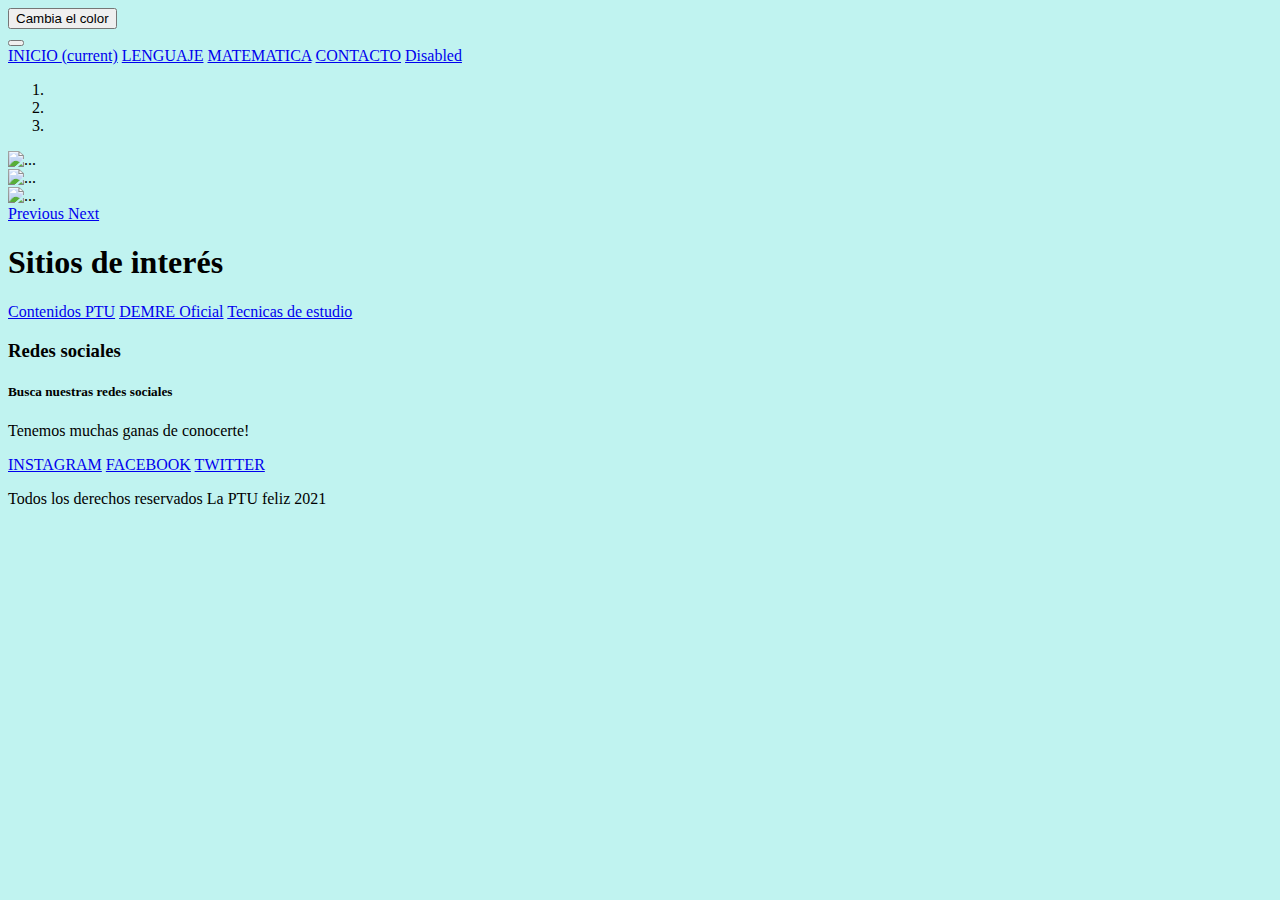
==== index.html @ 7d97dc7a "Cambios 11-09" ====
<!DOCTYPE html>
<html lang="es">
<head>
    <meta charset="UTF-8">
    <meta http-equiv="X-UA-Compatible" content="IE=edge">
    <meta name="viewport" content="width=device-width, initial-scale=1.0">
   <link rel="stylesheet" href="https://cdn.jsdelivr.net/npm/bootstrap@4.6.0/dist/css/bootstrap.min.css" integrity="sha384-B0vP5xmATw1+K9KRQjQERJvTumQW0nPEzvF6L/Z6nronJ3oUOFUFpCjEUQouq2+l" crossorigin="anonymous">
   <link rel="stylesheet" href="estilo.css"/>
   <script src="https://code.jquery.com/jquery-3.5.1.slim.min.js" integrity="sha384-DfXdz2htPH0lsSSs5nCTpuj/zy4C+OGpamoFVy38MVBnE+IbbVYUew+OrCXaRkfj" crossorigin="anonymous"></script>
    <script src="https://cdn.jsdelivr.net/npm/bootstrap@4.6.0/dist/js/bootstrap.bundle.min.js" integrity="sha384-Piv4xVNRyMGpqkS2by6br4gNJ7DXjqk09RmUpJ8jgGtD7zP9yug3goQfGII0yAns" crossorigin="anonymous"></script>
    
<title>LA PTU FELIZ</title>
</head>
<body>
<button onclick="newColor()">Cambia el color</button>
 <nav class="navbar navbar-expand-lg navbar-light bg-info">
        <a class="navbar-brand" href="#"></a>
        <button class="navbar-toggler" type="button" data-toggle="collapse" data-target="#navbarNavAltMarkup" aria-controls="navbarNavAltMarkup" aria-expanded="false" aria-label="Toggle navigation">
          <span class="navbar-toggler-icon"></span>
        </button>
        <div class="collapse navbar-collapse" id="navbarNavAltMarkup">
          <div class="navbar-nav">
            <a class="nav-link active" href="index.html">INICIO <span class="sr-only">(current)</span></a>
            <a class="nav-link" href="lenguaje.html">LENGUAJE</a>
            <a class="nav-link" href="Matemtica.html">MATEMATICA</a>
            <a class="nav-link" href="contacto.html">CONTACTO</a>
            <a class="nav-link disabled" href="#" tabindex="-1" aria-disabled="true">Disabled</a>
          </div>
        </div>
      </nav>
  <div class="container">
    <div id="carouselExampleIndicators" class="carousel slide" data-ride="carousel">
      <ol class="carousel-indicators">
        <li data-target="#carouselExampleIndicators" data-slide-to="0" class="active"></li>
        <li data-target="#carouselExampleIndicators" data-slide-to="1"></li>
      
        <li data-target="#carouselExampleIndicators" data-slide-to="2"></li>
      </ol>
      <div class="carousel-inner">
        <div class="carousel-item active">
          <img src="https://admision.utem.cl/wp-content/uploads/2016/08/psu.jpg" class="d-block w-100" alt="...">
        </div>
        <div class="carousel-item">
          <img src="https://pbs.twimg.com/media/Ez7SssiX0AM0etH.jpg" class="d-block w-100" alt="...">
        </div>
        <div class="carousel-item">
          <img src="https://queestudiarenchile.com/wp-content/uploads/2020/07/ENSAYOS-PRUEBA-DE-TRANSICION.jpg" class="d-block w-100" alt="...">
        </div>
      </div>
      <a class="carousel-control-prev" href="#carouselExampleIndicators" role="button" data-slide="prev">
        <span class="carousel-control-prev-icon" aria-hidden="true"></span>
        <span class="sr-only">Previous</span>
      </a>
      <a class="carousel-control-next" href="#carouselExampleIndicators" role="button" data-slide="next">
        <span class="carousel-control-next-icon" aria-hidden="true"></span>
        <span class="sr-only">Next</span>
      </a>
    </div>
<aside>
         <h1  a href="#" class="list-group-item list-group-item-action active bg-info"  aria-current="true">Sitios de interés</h1></a>
        <a href="https://demre.cl/rendicion/locales-rendicion/" class="list-group-item list-group-item-action">Contenidos PTU</a>
        <a href="https://demre.cl/" class="list-group-item list-group-item-action">DEMRE Oficial</a>
        <a href="https://psu.cl/2016/03/23/10-tecnicas-de-estudio-para-preparar-la-psu/" class="list-group-item list-group-item-action">Tecnicas de estudio</a>
       <!--<a href="#" class="list-group-item list-group-item-action disabled" tabindex="-1" aria-disabled="true">A disabled link item</a>  -->
      </aside>
      </div>
      <footer class="container">
        <div class="card text-center">
          <div class="card-header">
            <h3 class="card  bg-danger font-size: 2rem ">Redes sociales</h3>
          </div>
          <div class="card-body bg-info">
            <h5 class="card-title">Busca nuestras redes sociales</h5>
            <p class="card-text">Tenemos muchas ganas de conocerte!</p>
            <a href="http://instragram.com" class="btn btn-primary">INSTAGRAM</a>
            <a href="http://FACEBOOK.com" class="btn btn-primary">FACEBOOK</a>
            <a href="http://twitter.com" class="btn btn-primary">TWITTER</a>

          </div>
          <div class="card-footer text-muted">
            <p>Todos los derechos reservados La PTU feliz 2021</p>
          </div>
        </div>
      </footer>
  <script src="./js/script.js"></script>
<script src="https://code.jquery.com/jquery-3.5.1.slim.min.js" integrity="sha384-DfXdz2htPH0lsSSs5nCTpuj/zy4C+OGpamoFVy38MVBnE+IbbVYUew+OrCXaRkfj" crossorigin="anonymous"></script>
<script src="https://cdn.jsdelivr.net/npm/popper.js@1.16.1/dist/umd/popper.min.js" integrity="sha384-9/reFTGAW83EW2RDu2S0VKaIzap3H66lZH81PoYlFhbGU+6BZp6G7niu735Sk7lN" crossorigin="anonymous"></script>
<script src="https://cdn.jsdelivr.net/npm/bootstrap@4.6.0/dist/js/bootstrap.min.js" integrity="sha384-+YQ4JLhjyBLPDQt//I+STsc9iw4uQqACwlvpslubQzn4u2UU2UFM80nGisd026JF" crossorigin="anonymous"></script>
</body>
</html>
---- estilo.css ----
body{
    background-color: rgb(192, 243, 240);
}
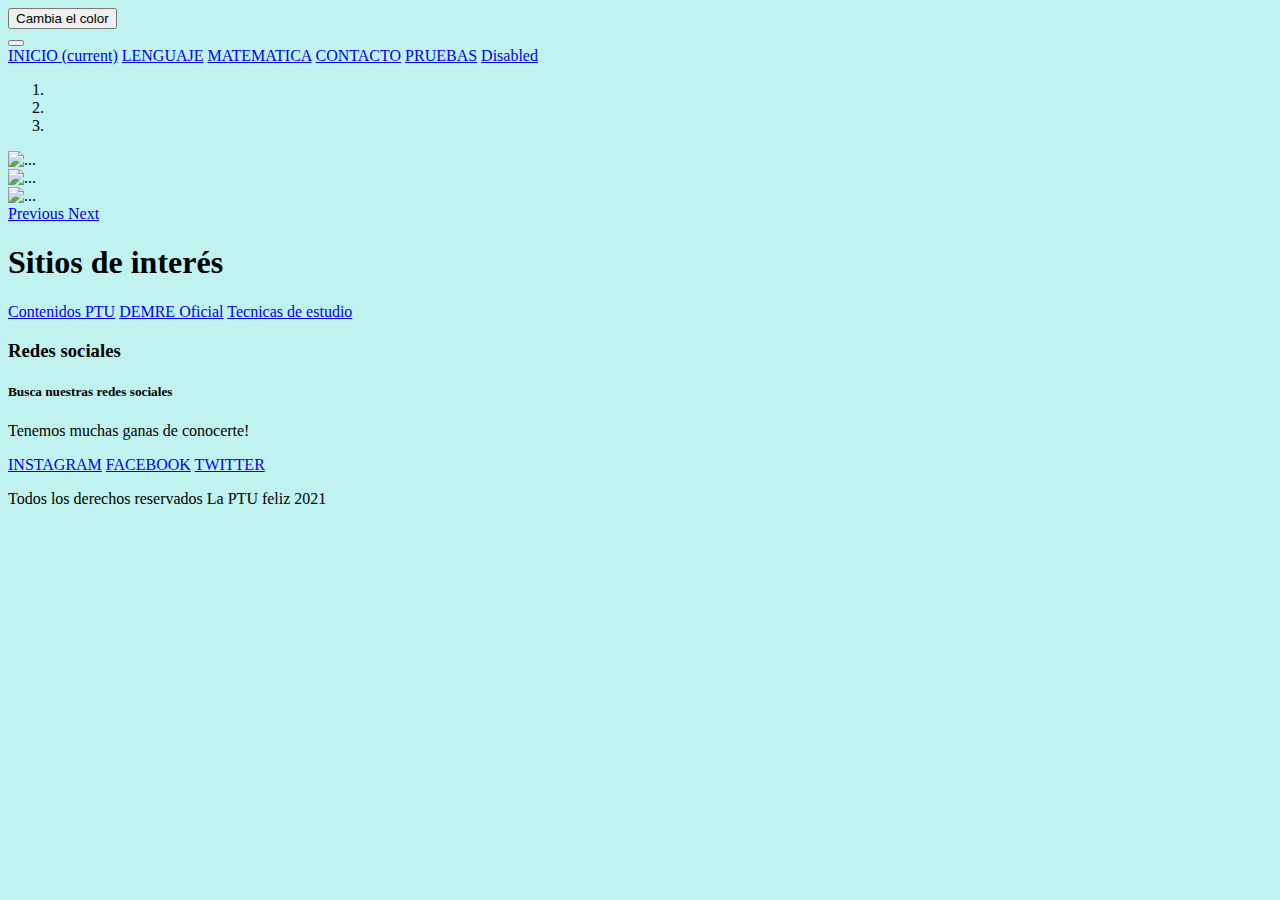
==== commit 80e6e2a4: "Eliminación" ====
--- a/index.html
+++ b/index.html
@@ -24,6 +24,7 @@
             <a class="nav-link" href="lenguaje.html">LENGUAJE</a>
             <a class="nav-link" href="Matemtica.html">MATEMATICA</a>
             <a class="nav-link" href="contacto.html">CONTACTO</a>
+            <a class="nav-link" href="Pruebas.html">PRUEBAS</a>
             <a class="nav-link disabled" href="#" tabindex="-1" aria-disabled="true">Disabled</a>
           </div>
         </div>
@@ -82,7 +83,7 @@
           </div>
         </div>
       </footer>
-  <script src="./js/script.js"></script>
+<script src="./js/script.js"></script>
 <script src="https://code.jquery.com/jquery-3.5.1.slim.min.js" integrity="sha384-DfXdz2htPH0lsSSs5nCTpuj/zy4C+OGpamoFVy38MVBnE+IbbVYUew+OrCXaRkfj" crossorigin="anonymous"></script>
 <script src="https://cdn.jsdelivr.net/npm/popper.js@1.16.1/dist/umd/popper.min.js" integrity="sha384-9/reFTGAW83EW2RDu2S0VKaIzap3H66lZH81PoYlFhbGU+6BZp6G7niu735Sk7lN" crossorigin="anonymous"></script>
 <script src="https://cdn.jsdelivr.net/npm/bootstrap@4.6.0/dist/js/bootstrap.min.js" integrity="sha384-+YQ4JLhjyBLPDQt//I+STsc9iw4uQqACwlvpslubQzn4u2UU2UFM80nGisd026JF" crossorigin="anonymous"></script>
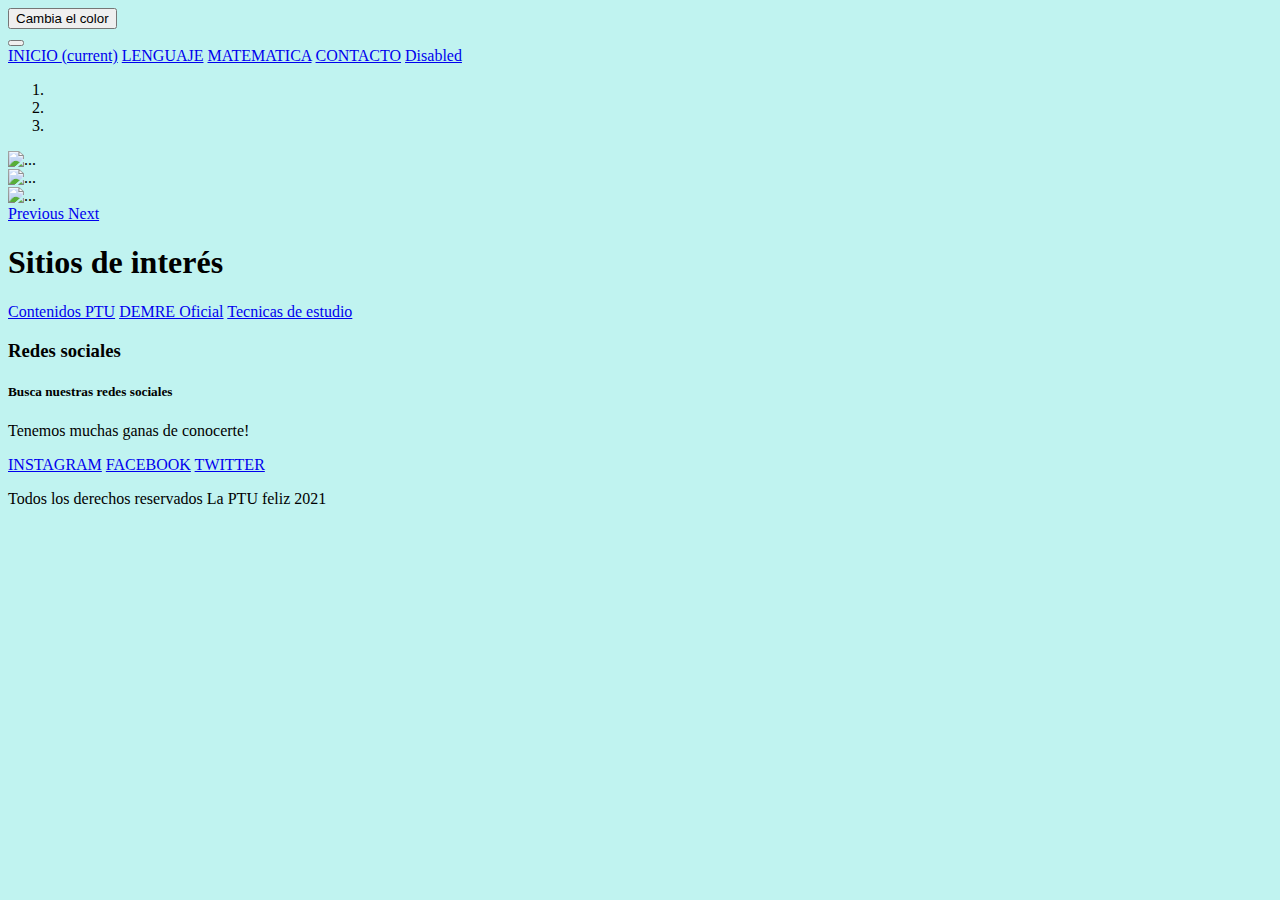
==== commit afde5b14: "mejoras" ====
--- a/index.html
+++ b/index.html
@@ -24,7 +24,7 @@
             <a class="nav-link" href="lenguaje.html">LENGUAJE</a>
             <a class="nav-link" href="Matemtica.html">MATEMATICA</a>
             <a class="nav-link" href="contacto.html">CONTACTO</a>
-            <a class="nav-link" href="Pruebas.html">PRUEBAS</a>
+    
             <a class="nav-link disabled" href="#" tabindex="-1" aria-disabled="true">Disabled</a>
           </div>
         </div>
@@ -83,6 +83,7 @@
           </div>
         </div>
       </footer>
+      
 <script src="./js/script.js"></script>
 <script src="https://code.jquery.com/jquery-3.5.1.slim.min.js" integrity="sha384-DfXdz2htPH0lsSSs5nCTpuj/zy4C+OGpamoFVy38MVBnE+IbbVYUew+OrCXaRkfj" crossorigin="anonymous"></script>
 <script src="https://cdn.jsdelivr.net/npm/popper.js@1.16.1/dist/umd/popper.min.js" integrity="sha384-9/reFTGAW83EW2RDu2S0VKaIzap3H66lZH81PoYlFhbGU+6BZp6G7niu735Sk7lN" crossorigin="anonymous"></script>
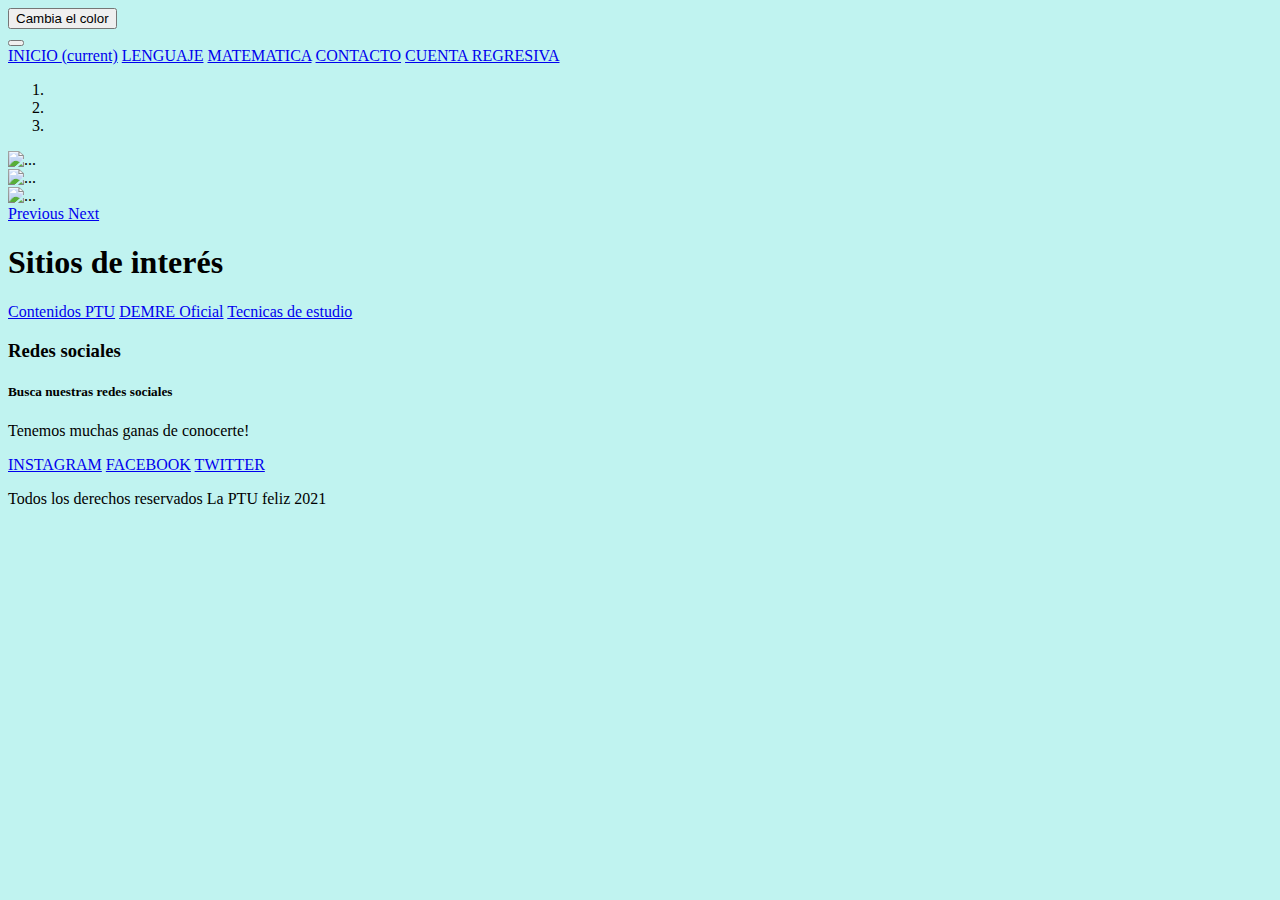
==== commit 064425ee: "Se agrega pluggin de jQuery" ====
--- a/index.html
+++ b/index.html
@@ -22,10 +22,10 @@
           <div class="navbar-nav">
             <a class="nav-link active" href="index.html">INICIO <span class="sr-only">(current)</span></a>
             <a class="nav-link" href="lenguaje.html">LENGUAJE</a>
-            <a class="nav-link" href="Matemtica.html">MATEMATICA</a>
+            <a class="nav-link" href="Matematica.html">MATEMATICA</a>
             <a class="nav-link" href="contacto.html">CONTACTO</a>
-    
-            <a class="nav-link disabled" href="#" tabindex="-1" aria-disabled="true">Disabled</a>
+            <a class="nav-link" href="cuentaRegresiva.html">CUENTA REGRESIVA</a>
+            <a class="nav-link disabled" href="#" tabindex="-1" aria-disabled="true"></a>
           </div>
         </div>
       </nav>
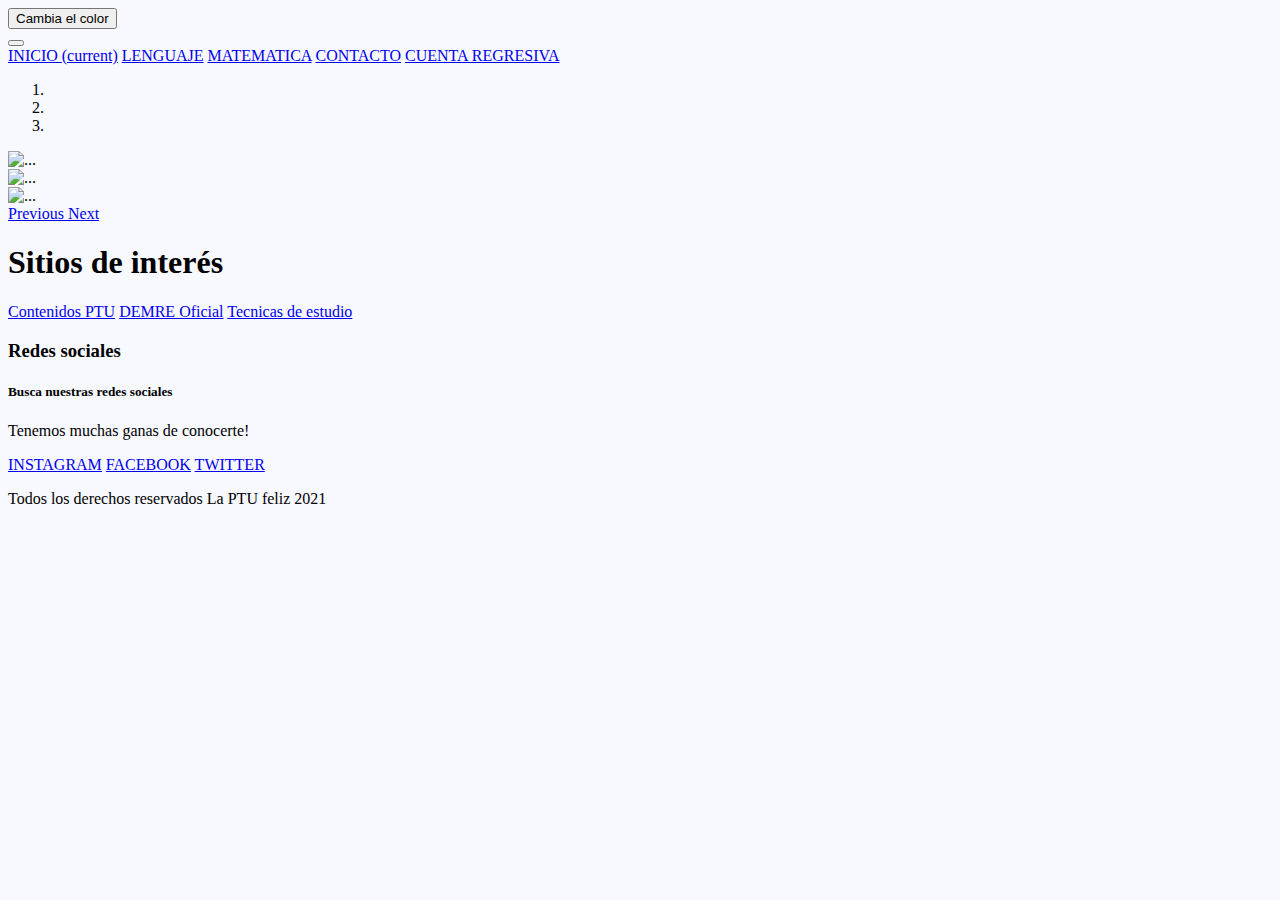
==== commit b6b56a0a: "Se agrega" ====
--- a/index.html
+++ b/index.html
@@ -5,13 +5,14 @@
     <meta http-equiv="X-UA-Compatible" content="IE=edge">
     <meta name="viewport" content="width=device-width, initial-scale=1.0">
    <link rel="stylesheet" href="https://cdn.jsdelivr.net/npm/bootstrap@4.6.0/dist/css/bootstrap.min.css" integrity="sha384-B0vP5xmATw1+K9KRQjQERJvTumQW0nPEzvF6L/Z6nronJ3oUOFUFpCjEUQouq2+l" crossorigin="anonymous">
-   <link rel="stylesheet" href="estilo.css"/>
+   <link rel="stylesheet" href="./css/estilo.css"/>
    <script src="https://code.jquery.com/jquery-3.5.1.slim.min.js" integrity="sha384-DfXdz2htPH0lsSSs5nCTpuj/zy4C+OGpamoFVy38MVBnE+IbbVYUew+OrCXaRkfj" crossorigin="anonymous"></script>
     <script src="https://cdn.jsdelivr.net/npm/bootstrap@4.6.0/dist/js/bootstrap.bundle.min.js" integrity="sha384-Piv4xVNRyMGpqkS2by6br4gNJ7DXjqk09RmUpJ8jgGtD7zP9yug3goQfGII0yAns" crossorigin="anonymous"></script>
     
 <title>LA PTU FELIZ</title>
 </head>
 <body>
+  <div class="saludo"></div>
 <button onclick="newColor()">Cambia el color</button>
  <nav class="navbar navbar-expand-lg navbar-light bg-info">
         <a class="navbar-brand" href="#"></a>
--- a/css/estilo.css
+++ b/css/estilo.css
@@ -0,0 +1,10 @@
+body{
+    background-color:ghostwhite;
+}
+
+.h2.libro{
+    background-color:blue;
+    color: cornflowerblue;
+    font-size: large;
+    font-family: cursive;
+}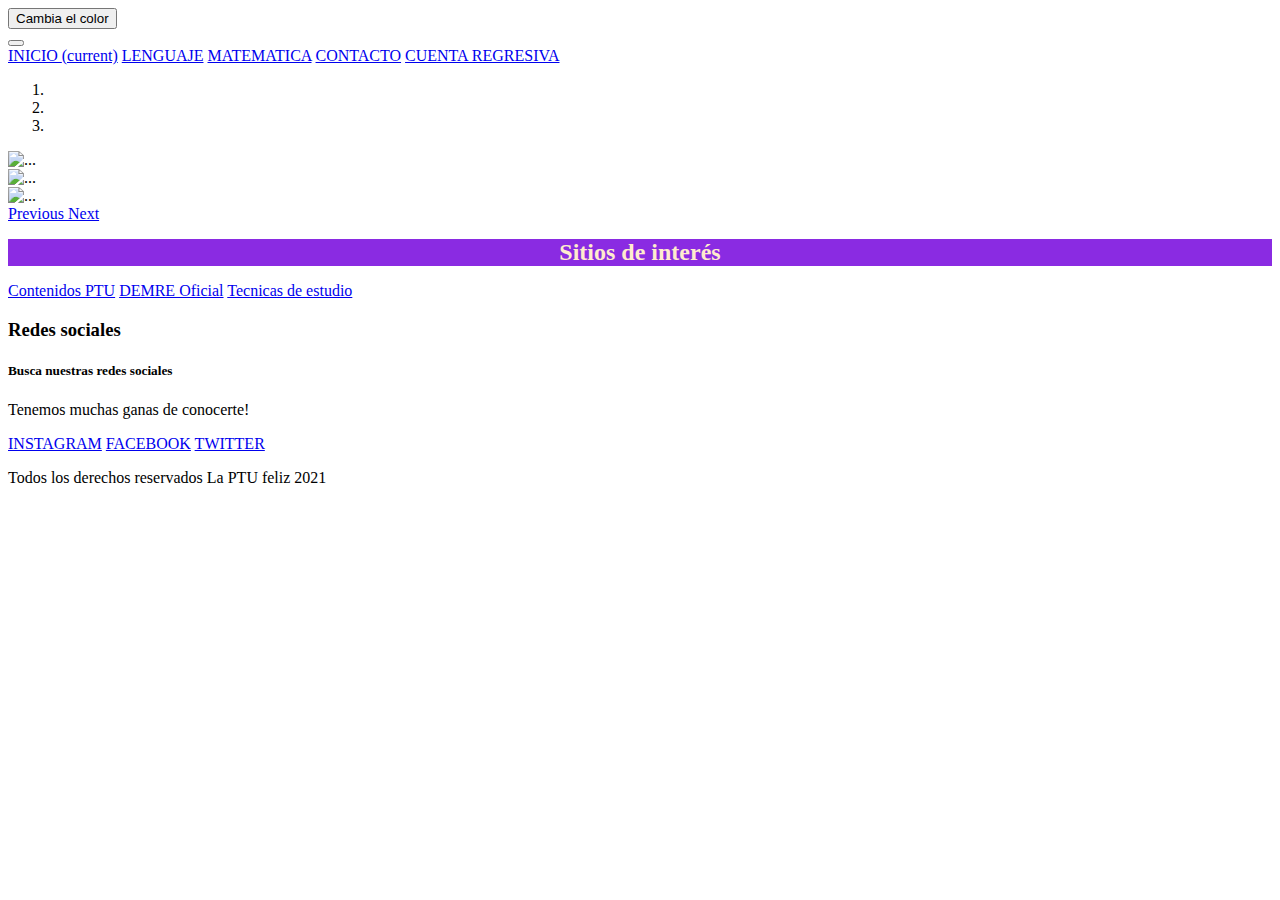
==== commit 92e1c53c: "Cambio en css" ====
--- a/index.html
+++ b/index.html
@@ -63,7 +63,6 @@
         <a href="https://demre.cl/rendicion/locales-rendicion/" class="list-group-item list-group-item-action">Contenidos PTU</a>
         <a href="https://demre.cl/" class="list-group-item list-group-item-action">DEMRE Oficial</a>
         <a href="https://psu.cl/2016/03/23/10-tecnicas-de-estudio-para-preparar-la-psu/" class="list-group-item list-group-item-action">Tecnicas de estudio</a>
-       <!--<a href="#" class="list-group-item list-group-item-action disabled" tabindex="-1" aria-disabled="true">A disabled link item</a>  -->
       </aside>
       </div>
       <footer class="container">
--- a/css/estilo.css
+++ b/css/estilo.css
@@ -1,10 +1,21 @@
-body{
-    background-color:ghostwhite;
+body {
+  background-image: url("https://pbs.twimg.com/media/EVrToN1XYAABH7e?format=jpg&name=small");
+  background-repeat: no-repeat;
+  background-attachment: fixed;
+  background-size: cover;
 }
-
-.h2.libro{
-    background-color:blue;
-    color: cornflowerblue;
-    font-size: large;
-    font-family: cursive;
-}+.button {
+  align-items: center;
+}
+h1 {
+  background-color: blueviolet;
+  color: blanchedalmond;
+  font-size: x-large;
+  text-align: center;
+}
+h2 {
+  background-color: rgb(151, 122, 160);
+  color: black;
+  font-size: large;
+  text-align: center;
+}
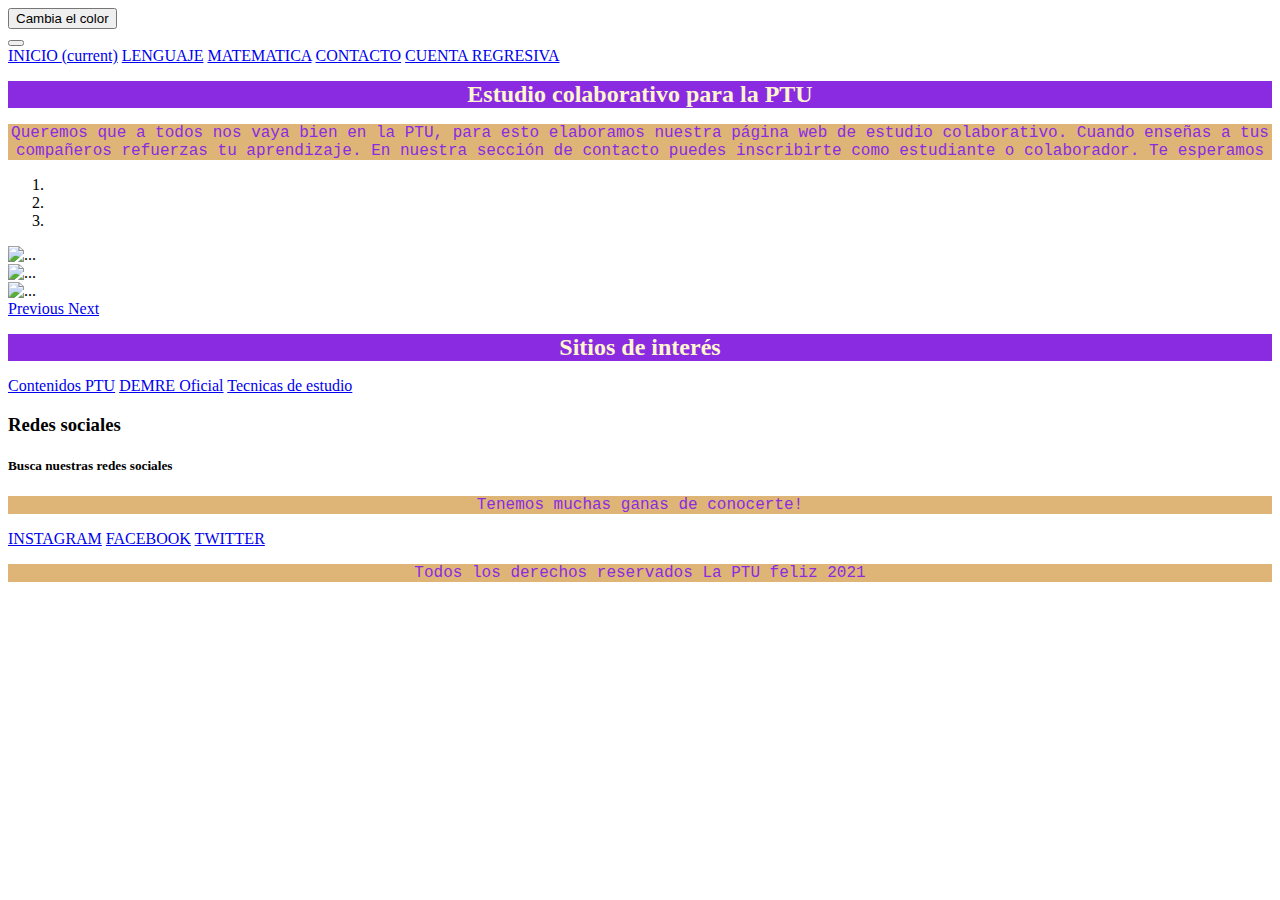
==== commit 00634b78: "Agrega Etiqueta p" ====
--- a/index.html
+++ b/index.html
@@ -30,7 +30,10 @@
           </div>
         </div>
       </nav>
-  <div class="container">
+      <h1>Estudio colaborativo para la PTU</h1>
+      <p>Queremos que a todos nos vaya bien en la PTU, para esto elaboramos nuestra página web de estudio colaborativo. Cuando enseñas a tus compañeros refuerzas tu aprendizaje. En nuestra sección de contacto puedes inscribirte como estudiante o colaborador. Te esperamos</p>
+      
+      <div class="container">
     <div id="carouselExampleIndicators" class="carousel slide" data-ride="carousel">
       <ol class="carousel-indicators">
         <li data-target="#carouselExampleIndicators" data-slide-to="0" class="active"></li>
--- a/css/estilo.css
+++ b/css/estilo.css
@@ -9,7 +9,7 @@
 }
 h1 {
   background-color: blueviolet;
-  color: blanchedalmond;
+  color: rgb(255, 246, 205);
   font-size: x-large;
   text-align: center;
 }
@@ -18,4 +18,13 @@
   color: black;
   font-size: large;
   text-align: center;
+  font-family: "Trebuchet MS", "Lucida Sans Unicode", "Lucida Grande",
+    "Lucida Sans", Arial, sans-serif;
 }
+p {
+  text-align: center;
+  background-color: rgb(223, 181, 119);
+  color: blueviolet;
+  font-size: medium;
+  font-family: "Courier New", Courier, monospace;
+}
